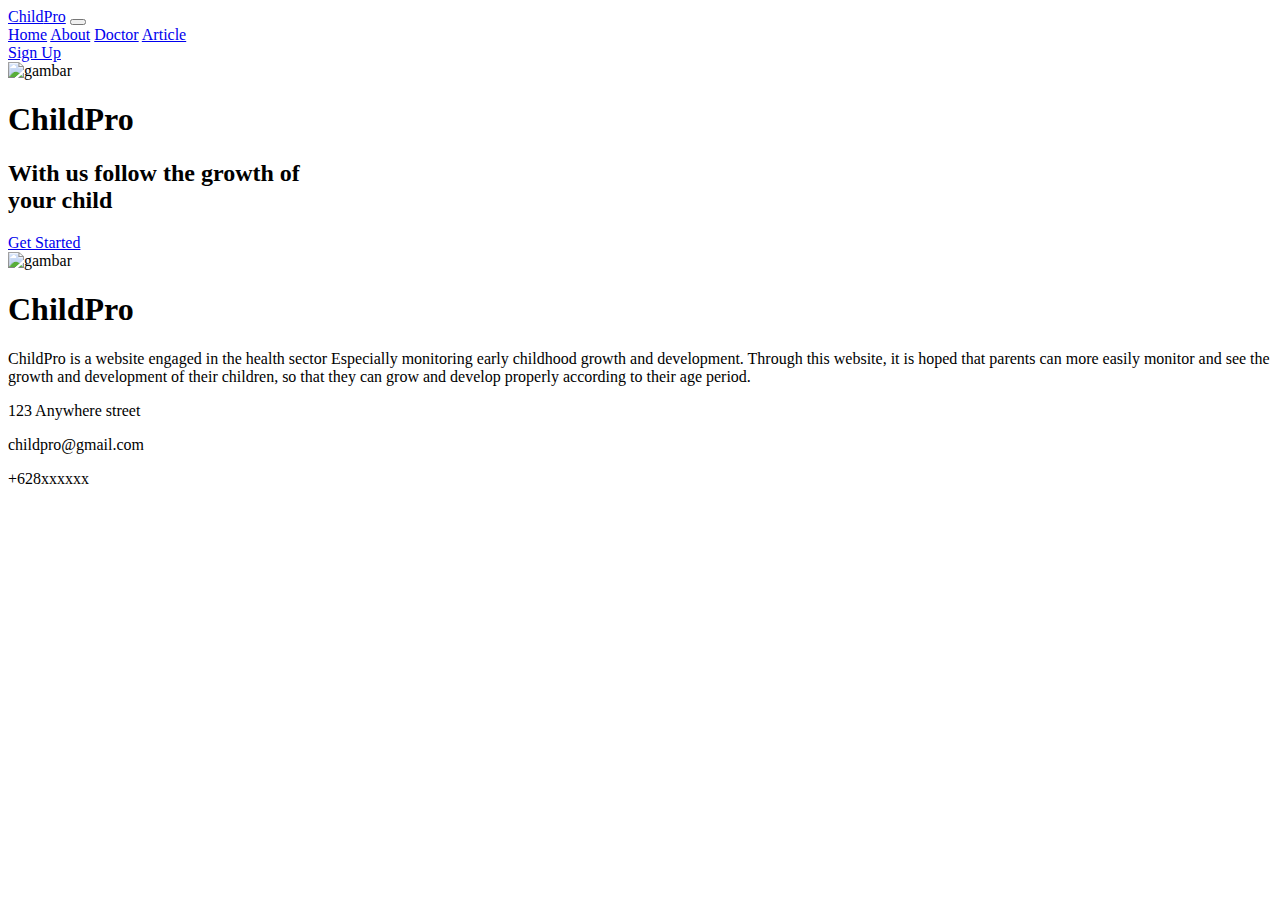
==== index.html @ dc5a5968 "Nyelesain Halaman Login sama Nge Link tombol started ke Login" ====
<!DOCTYPE html>
<html lang="en">

<head>
  <meta charset="utf-8" />
  <meta name="viewport" content="width=device-width, initial-scale=1" />
  <title>ChildPro</title>
  <link rel="stylesheet" href="node_modules/bootstrap/dist/css/bootstrap.css" />
  <link rel="stylesheet" href="style.css" />
  <link rel="preconnect" href="https://fonts.googleapis.com" />
  <link rel="preconnect" href="https://fonts.gstatic.com" crossorigin />
  <link href="https://fonts.googleapis.com/css2?family=Poppins:wght@200;300;400;500;600;700&display=swap"
    rel="stylesheet" />
</head>

<body>
  <!-- Navbar -->
  <nav class="navbar navbar-expand-lg bg-body-tertiary">
    <div class="container-lg">
      <a class="navbar-brand" href="#">Child<span>Pro</span></a>
      <button class="navbar-toggler" type="button" data-bs-toggle="collapse" data-bs-target="#navbarNavAltMarkup"
        aria-controls="navbarNavAltMarkup" aria-expanded="false" aria-label="Toggle navigation">
        <span class="navbar-toggler-icon"></span>
      </button>
      <div class="collapse navbar-collapse" id="navbarNavAltMarkup">
        <div class="navbar-nav">
          <a class="nav-link" href="#">Home</a>
          <a class="nav-link" href="#">About</a>
          <a class="nav-link" href="#">Doctor</a>
          <a class="nav-link" href="#">Article</a>
        </div>
      </div>
      <a type="button" class="btn" href="SignUp.html">Sign Up</a>
    </div>
  </nav>
  <!-- Navbar -->
  <!-- HeroSection -->
  <div class="herosection">
    <div class="container-lg">
      <div class="image"><img src="Assets/4887688_52068 1.png" alt="gambar" /></div>
      <div class="content">
        <h1>Child<span2>Pro</span2>
        </h1>
        <h2>
          With us follow the growth of <br />
          your child
        </h2>
        <a href="Login.html" class="btn">Get Started</a>
      </div>
    </div>
  </div>
  <!-- HeroSection -->

  <!-- HeroSection -->
  <section id="about">
    <div class="about">
      <div class="container-lg">
        <div class="image"><img src="Assets/4887688_52068 1.png" alt="gambar" /></div>
        <div class="content">
          <h1>Child<span2>Pro</span2>
          </h1>
          <p>
            ChildPro is a website engaged in the health sector Especially monitoring early childhood growth and
            development. Through this website, it is hoped that parents can more easily monitor and see the growth and
            development of
            their children, so that they can grow and develop properly according to their age period.
          </p>
          <div class="info">
            <div class="item">
              <p>123 Anywhere street</p>
            </div>
            <div class="item">
              <p>childpro@gmail.com</p>
            </div>
            <div class="item">
              <p>+628xxxxxx</p>
            </div>
          </div>
        </div>
      </div>
    </div>
  </section>
  <!-- HeroSection -->
</body>

</html>
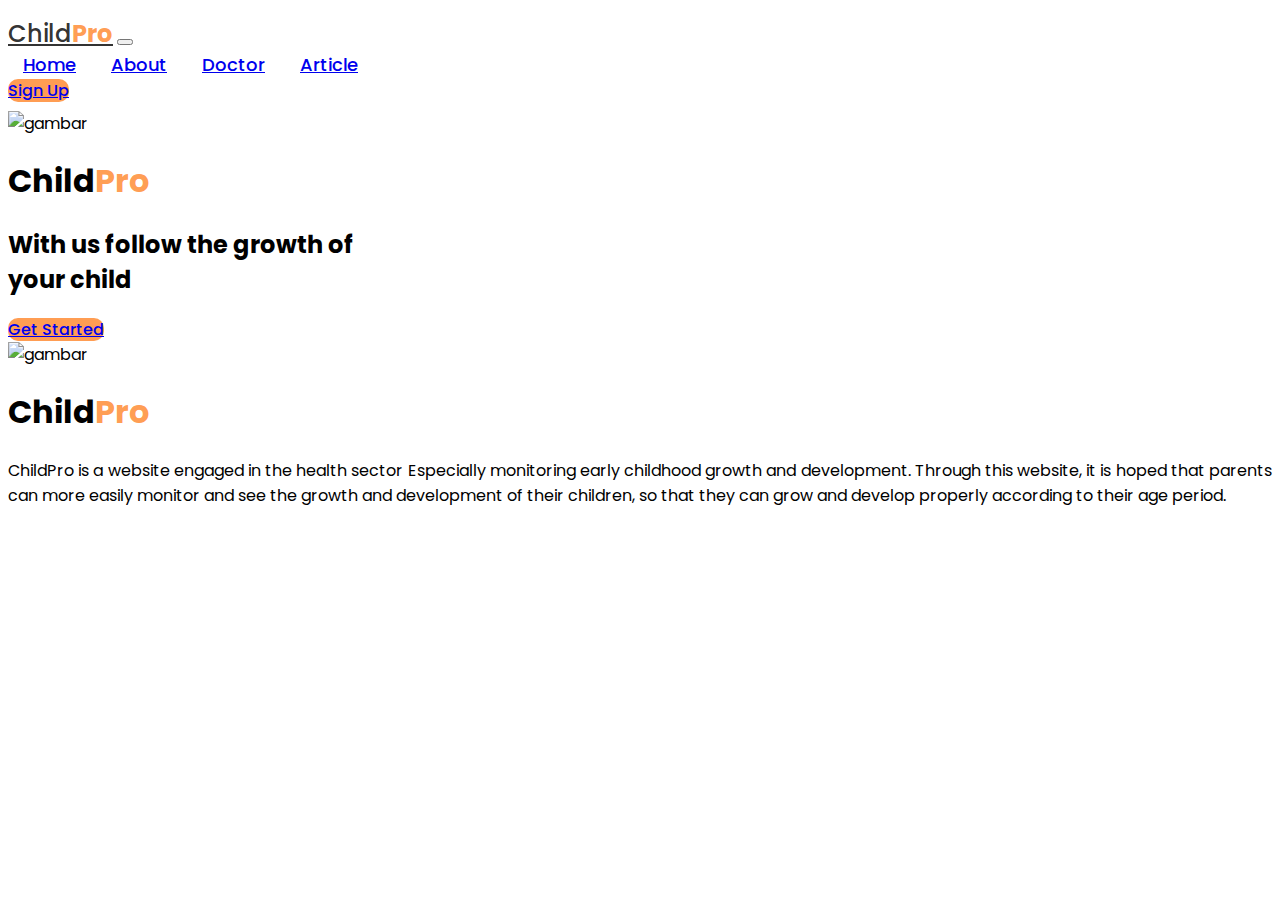
==== commit a229238d: "Update Page and Layouting" ====
--- a/index.html
+++ b/index.html
@@ -1,86 +1,72 @@
 <!DOCTYPE html>
 <html lang="en">
+  <head>
+    <meta charset="utf-8" />
+    <meta name="viewport" content="width=device-width, initial-scale=1" />
+    <title>ChildPro</title>
+    <link rel="stylesheet" href="node_modules/bootstrap/dist/css/bootstrap.css" />
+    <link rel="stylesheet" href="style.css" />
+    <link rel="preconnect" href="https://fonts.googleapis.com" />
+    <link rel="preconnect" href="https://fonts.gstatic.com" crossorigin />
+    <link href="https://fonts.googleapis.com/css2?family=Poppins:wght@200;300;400;500;600;700&display=swap" rel="stylesheet" />
+  </head>
 
-<head>
-  <meta charset="utf-8" />
-  <meta name="viewport" content="width=device-width, initial-scale=1" />
-  <title>ChildPro</title>
-  <link rel="stylesheet" href="node_modules/bootstrap/dist/css/bootstrap.css" />
-  <link rel="stylesheet" href="style.css" />
-  <link rel="preconnect" href="https://fonts.googleapis.com" />
-  <link rel="preconnect" href="https://fonts.gstatic.com" crossorigin />
-  <link href="https://fonts.googleapis.com/css2?family=Poppins:wght@200;300;400;500;600;700&display=swap"
-    rel="stylesheet" />
-</head>
+  <body>
+    <!-- Navbar -->
+    <nav class="navbar navbar-expand-lg bg-body-tertiary">
+      <div class="container-lg">
+        <a class="navbar-brand" href="#">Child<span>Pro</span></a>
+        <button class="navbar-toggler" type="button" data-bs-toggle="collapse" data-bs-target="#navbarNavAltMarkup" aria-controls="navbarNavAltMarkup" aria-expanded="false" aria-label="Toggle navigation">
+          <span class="navbar-toggler-icon"></span>
+        </button>
+        <div class="collapse navbar-collapse" id="navbarNavAltMarkup">
+          <div class="navbar-nav">
+            <a class="nav-link" href="#">Home</a>
+            <a class="nav-link" href="#about">About</a>
+            <a class="nav-link" href="consultation.html">Doctor</a>
+            <a class="nav-link" href="#">Article</a>
+          </div>
+        </div>
+        <a type="button" class="btn" href="SignUp.html">Sign Up</a>
+      </div>
+    </nav>
+    <!-- Navbar -->
 
-<body>
-  <!-- Navbar -->
-  <nav class="navbar navbar-expand-lg bg-body-tertiary">
-    <div class="container-lg">
-      <a class="navbar-brand" href="#">Child<span>Pro</span></a>
-      <button class="navbar-toggler" type="button" data-bs-toggle="collapse" data-bs-target="#navbarNavAltMarkup"
-        aria-controls="navbarNavAltMarkup" aria-expanded="false" aria-label="Toggle navigation">
-        <span class="navbar-toggler-icon"></span>
-      </button>
-      <div class="collapse navbar-collapse" id="navbarNavAltMarkup">
-        <div class="navbar-nav">
-          <a class="nav-link" href="#">Home</a>
-          <a class="nav-link" href="#">About</a>
-          <a class="nav-link" href="#">Doctor</a>
-          <a class="nav-link" href="#">Article</a>
-        </div>
-      </div>
-      <a type="button" class="btn" href="SignUp.html">Sign Up</a>
-    </div>
-  </nav>
-  <!-- Navbar -->
-  <!-- HeroSection -->
-  <div class="herosection">
-    <div class="container-lg">
-      <div class="image"><img src="Assets/4887688_52068 1.png" alt="gambar" /></div>
-      <div class="content">
-        <h1>Child<span2>Pro</span2>
-        </h1>
-        <h2>
-          With us follow the growth of <br />
-          your child
-        </h2>
-        <a href="Login.html" class="btn">Get Started</a>
-      </div>
-    </div>
-  </div>
-  <!-- HeroSection -->
-
-  <!-- HeroSection -->
-  <section id="about">
-    <div class="about">
-      <div class="container-lg">
-        <div class="image"><img src="Assets/4887688_52068 1.png" alt="gambar" /></div>
-        <div class="content">
-          <h1>Child<span2>Pro</span2>
-          </h1>
-          <p>
-            ChildPro is a website engaged in the health sector Especially monitoring early childhood growth and
-            development. Through this website, it is hoped that parents can more easily monitor and see the growth and
-            development of
-            their children, so that they can grow and develop properly according to their age period.
-          </p>
-          <div class="info">
-            <div class="item">
-              <p>123 Anywhere street</p>
-            </div>
-            <div class="item">
-              <p>childpro@gmail.com</p>
-            </div>
-            <div class="item">
-              <p>+628xxxxxx</p>
-            </div>
+    <!-- HeroSection -->
+    <section class="herosection" id="heroSection">
+      <div class="container">
+        <div class="row d-flex align-items-baseline justify-content-between">
+          <div class="col-lg-2">
+            <div class="image"><img src="Assets/4887688_52068 1.png" alt="gambar" /></div>
+          </div>
+          <div class="col-lg-5">
+            <h1>Child<span2>Pro</span2></h1>
+            <h2>
+              With us follow the growth of <br />
+              your child
+            </h2>
+            <a href="Login.html" class="btn">Get Started</a>
           </div>
         </div>
       </div>
-    </div>
-  </section>
-  <!-- HeroSection -->
-</body>
+    </section>
+    <!-- HeroSection -->
 
-</html>+    <section class="about" id="about">
+      <div class="container">
+        <div class="row d-flex align-items-baseline justify-content-between">
+          <div class="col-lg-2">
+            <div class="image"><img src="Assets/4887688_52068 1.png" alt="gambar" /></div>
+          </div>
+          <div class="col-lg-5">
+            <h1>Child<span2>Pro</span2></h1>
+            <p>
+              ChildPro is a website engaged in the health sector Especially monitoring early childhood growth and development. Through this website, it is hoped that parents can more easily monitor and see the growth and development of
+              their children, so that they can grow and develop properly according to their age period.
+            </p>
+          </div>
+        </div>
+      </div>
+    </section>
+  </body>
+</html>
--- a/style.css
+++ b/style.css
@@ -0,0 +1,161 @@
+body {
+  font-family: Poppins;
+}
+
+.navbar {
+  padding: 8px 0px;
+}
+
+.navbar-brand {
+  color: rgba(47, 47, 47, 0.98);
+  font-family: Poppins;
+  font-size: 24px;
+  font-style: normal;
+  font-weight: 500;
+  line-height: normal;
+}
+
+span {
+  color: rgba(255, 155, 80, 0.98);
+  font-family: Poppins;
+  font-size: 24px;
+  font-style: normal;
+  font-weight: 700;
+  line-height: normal;
+}
+
+.navbar-nav {
+  font-size: 18px;
+  font-style: normal;
+  font-weight: 500;
+  line-height: normal;
+}
+
+.nav-link {
+  margin: 0px 15px;
+}
+
+.btn {
+  border-radius: 10px;
+  background: rgba(255, 155, 80, 0.98);
+  font-size: 16px;
+  font-style: normal;
+  font-weight: 500;
+  line-height: normal;
+}
+
+.btn-information {
+  border-radius: 10px;
+  background-color: rgba(255, 155, 80, 0.98);
+  font-size: 16px;
+  font-weight: 500px;
+  color: aliceblue;
+}
+
+.btn-consultation {
+  border-radius: 3px;
+  padding: 5px;
+  color: azure;
+}
+
+.btn:hover {
+  color: rgba(255, 255, 255, 0.98);
+  background: rgba(47, 47, 47, 0.98);
+}
+
+span2 {
+  color: rgba(255, 155, 80, 0.98);
+  font-family: Poppins;
+  font-style: normal;
+  font-weight: 700;
+  line-height: normal;
+}
+
+p {
+  text-align: justify;
+}
+
+.form,
+.form input {
+  border-radius: 10px;
+  border-color: #ff9b50;
+}
+
+.form h3 {
+  font-size: 24px;
+  font-weight: 600;
+}
+
+label {
+  padding: 0px 10px 5px;
+  font-weight: 300;
+}
+
+.banner {
+  width: 250px;
+  height: auto;
+}
+
+.card {
+  border-color: #ff9b50;
+}
+
+.content h2 {
+  font-size: 40px;
+}
+
+.doctor h2 {
+  font-size: 32px;
+  font-weight: 600;
+}
+
+.doctor-card {
+  gap: 70px;
+}
+
+.doctor-card h3 {
+  font-size: 24px;
+  font-weight: 600;
+}
+
+.card-body {
+  gap: 72px;
+}
+
+footer {
+  background-color: #ff9b50;
+  margin-top: 50px;
+  min-height: 400px;
+}
+
+.footer .container .row {
+  padding-top: 50px;
+}
+
+.container .row .menu h4 {
+  color: #161615;
+  margin-bottom: 20px;
+  font-size: 20px;
+  font-weight: 600;
+}
+
+.container .row .social-media img {
+  margin-right: 45px;
+}
+
+.container .credits p {
+  color: #3b3b3b;
+  font-weight: 300;
+  margin: 30px 0px;
+  padding-bottom: 50px;
+}
+/* chat */
+.tab {
+  background-color: #fee8d7;
+  border-bottom-right-radius: 20px;
+  border-bottom-left-radius: 20px;
+}
+
+.room {
+  background-color: #4a4a4a;
+}
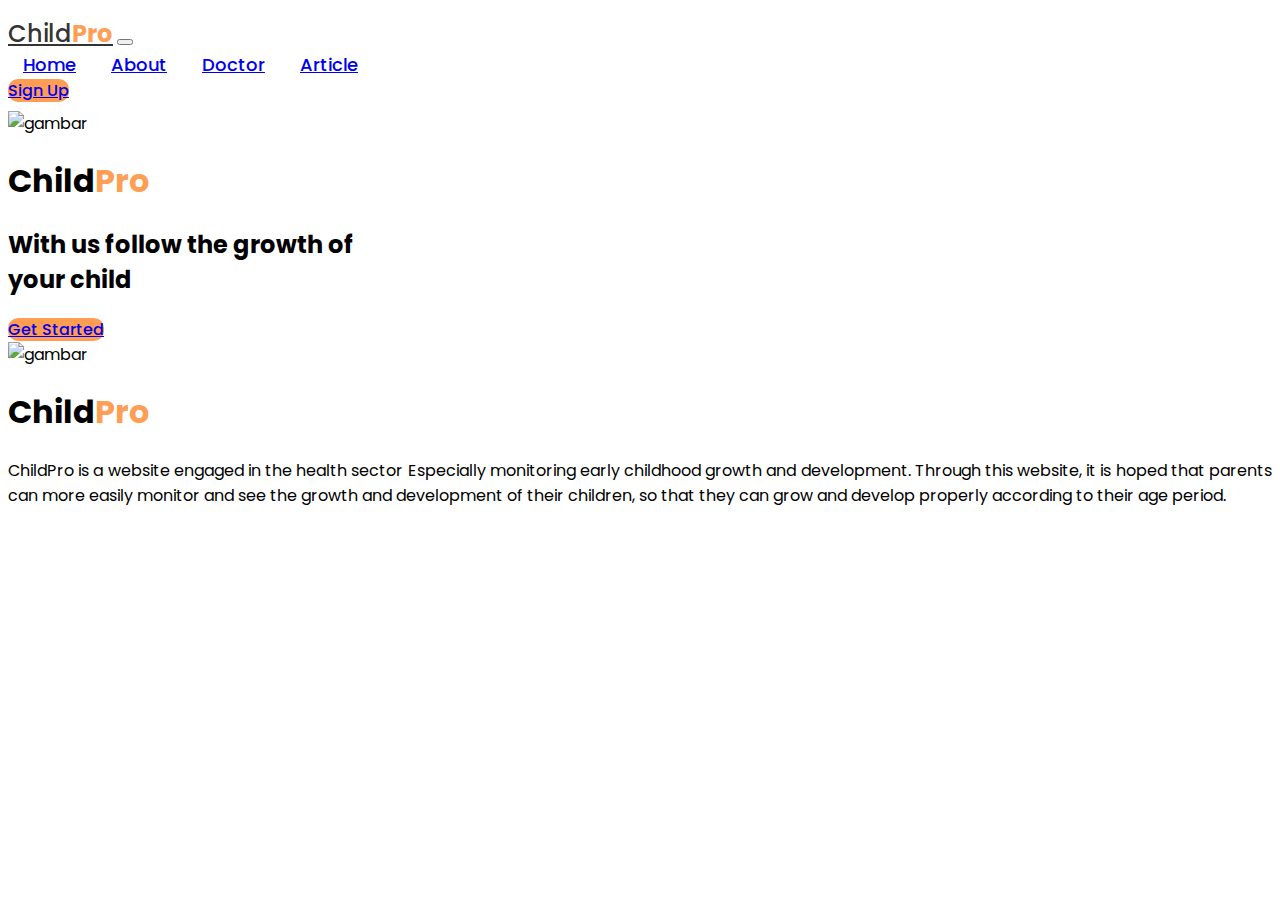
==== commit cd48b628: "Menambah page dashboard dan mengatur komponen" ====
--- a/index.html
+++ b/index.html
@@ -21,10 +21,10 @@
         </button>
         <div class="collapse navbar-collapse" id="navbarNavAltMarkup">
           <div class="navbar-nav">
-            <a class="nav-link" href="#">Home</a>
+            <a class="nav-link" href="dashboard.html">Home</a>
             <a class="nav-link" href="#about">About</a>
             <a class="nav-link" href="consultation.html">Doctor</a>
-            <a class="nav-link" href="#">Article</a>
+            <a class="nav-link" href="article.html">Article</a>
           </div>
         </div>
         <a type="button" class="btn" href="SignUp.html">Sign Up</a>
@@ -45,7 +45,7 @@
               With us follow the growth of <br />
               your child
             </h2>
-            <a href="Login.html" class="btn">Get Started</a>
+            <a href="Login.html" class="btn px-3 py-2">Get Started</a>
           </div>
         </div>
       </div>
--- a/style.css
+++ b/style.css
@@ -33,6 +33,10 @@
 
 .nav-link {
   margin: 0px 15px;
+}
+
+.btn-primary {
+  border: none;
 }
 
 .btn {
@@ -63,6 +67,20 @@
   background: rgba(47, 47, 47, 0.98);
 }
 
+.btn-black {
+  border-radius: 5px;
+  background: rgba(27, 26, 26, 0.98);
+  font-size: 16px;
+  color: white;
+  text-decoration: none;
+}
+
+.btn-black:hover {
+  background-color: white;
+  color: rgba(27, 26, 26, 0.98);
+  font-weight: 600;
+}
+
 span2 {
   color: rgba(255, 155, 80, 0.98);
   font-family: Poppins;
@@ -120,6 +138,10 @@
 
 .card-body {
   gap: 72px;
+}
+
+.d-inline {
+  color: white;
 }
 
 footer {
@@ -159,3 +181,72 @@
 .room {
   background-color: #4a4a4a;
 }
+
+/* Payment */
+.btn-credit,
+.btn-credit-unselect {
+  width: 50%;
+  height: 50px;
+  color: white;
+}
+
+.btn-credit {
+  background-color: #9f9f9f;
+}
+
+.btn-credit-unselect {
+  background-color: #e6e6e6;
+  color: #7f7f7f;
+}
+
+.card-tittle {
+  background-color: #9f9f9f;
+  margin-top: -8px;
+  border-bottom-left-radius: 10px;
+  border-bottom-right-radius: 10px;
+}
+
+.btn-pay {
+  width: 75%;
+  display: flex;
+  align-items: center;
+  justify-content: center;
+  margin: auto;
+}
+
+.pay {
+  background-color: #fee8d7;
+  border-radius: 10px;
+}
+
+input {
+  border: 1px solid #ff9b50;
+}
+
+.card-form {
+  border-color: #ff9b50;
+  background-color: #fee8d7;
+  margin-top: 20px;
+  margin-bottom: 50px;
+}
+
+.btn-submit {
+  margin-top: 15px;
+  margin-right: 20px;
+  padding: 8px 5px;
+  border-radius: 10px;
+  border: none;
+  background: rgba(255, 155, 80, 0.98);
+  font-size: 16px;
+  font-style: normal;
+  font-weight: 500;
+  line-height: normal;
+  color: white;
+  width: 40%;
+  align-items: center;
+}
+
+.btn-submit:hover {
+  color: rgba(255, 255, 255, 0.98);
+  background: rgba(47, 47, 47, 0.98);
+}
